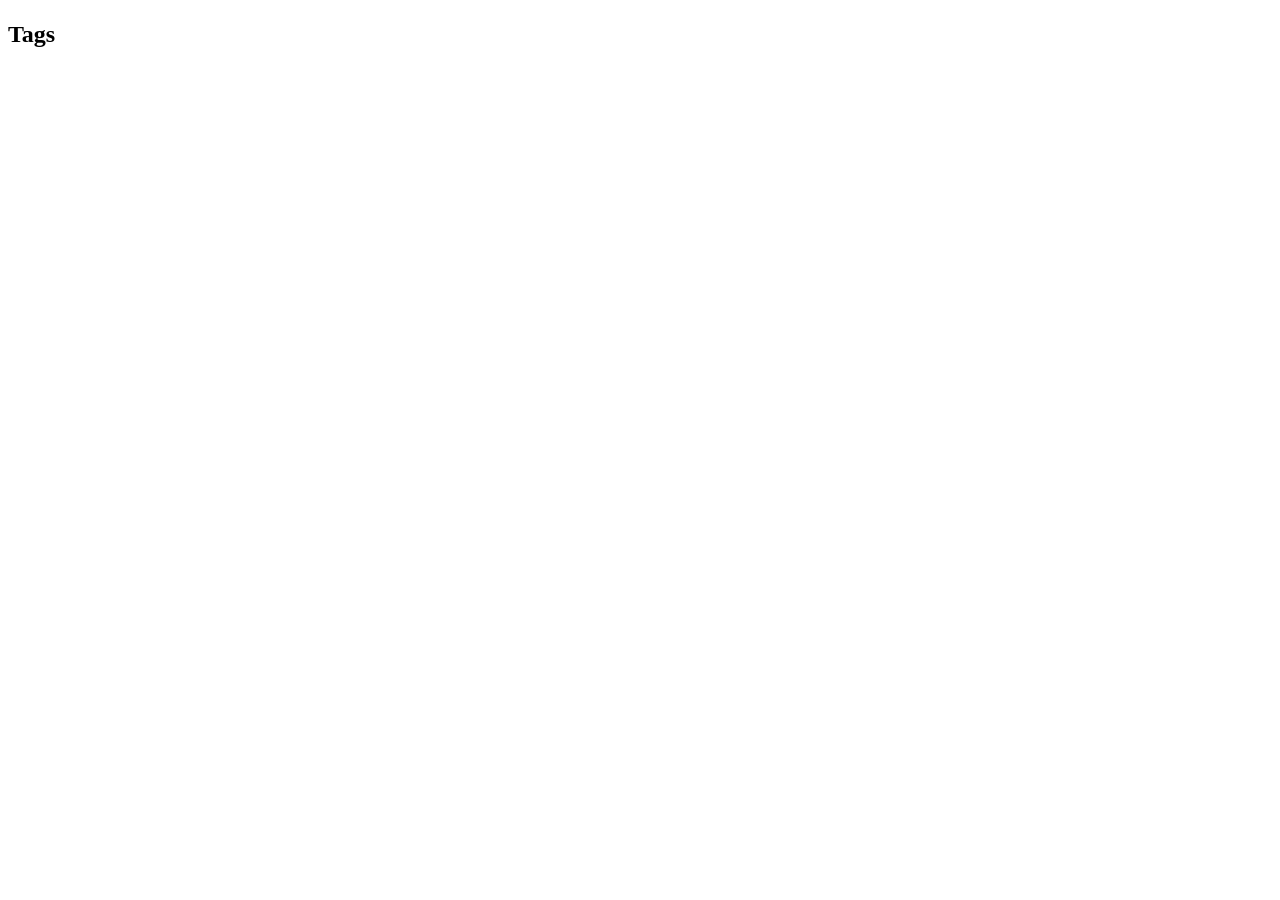
==== src/main/resources/templates/attractionList.html @ 9ef715e2 ".." ====
<!DOCTYPE html>
<html lang="da" xmlns:th="http://www.thymeleaf.org">
<head>
    <meta charset="UTF-8">
    <title>Tags</title>

    <link th:herf="@{/main.css}" rel="stylesheet">

</head>
<body>

<h1 th:text="${attraction.name}"></h1>

<h2>Tags</h2>

<ul>
    </li th:each="tag : ${attraction.tags}"
    th:text=${tag}>
    </li>

</ul>

</a>

</a>




</body>
</html>
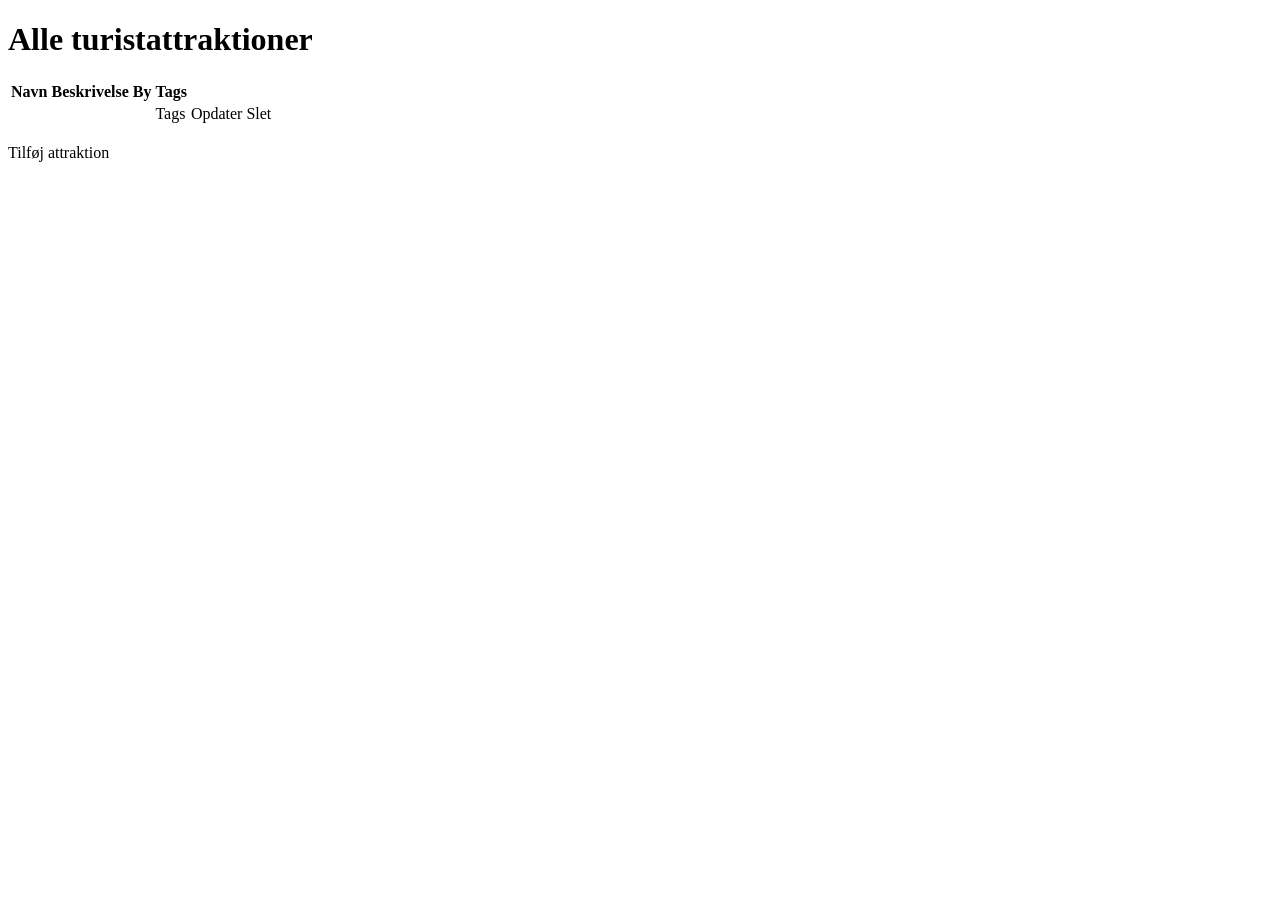
==== commit a80e66e4: ".." ====
--- a/src/main/resources/templates/attractionList.html
+++ b/src/main/resources/templates/attractionList.html
@@ -1,31 +1,67 @@
 <!DOCTYPE html>
-<html lang="da" xmlns:th="http://www.thymeleaf.org">
+<html lang="da" xmlns:th="http//www.thymeleaf.org">
 <head>
     <meta charset="UTF-8">
-    <title>Tags</title>
+    <title>Alle attraktioner</title>
+  <link th:href="@{/main.css}" rel="stylesheet">
+</head>
 
-    <link th:herf="@{/main.css}" rel="stylesheet">
-
-</head>
 <body>
 
-<h1 th:text="${attraction.name}"></h1>
+<h1>Alle turistattraktioner</h1>
+<table>
+  <tr>
 
-<h2>Tags</h2>
+    <th>Navn</th>
+    <th>Beskrivelse</th>
+    <th>By</th>
+    <th>Tags</th>
 
-<ul>
-    </li th:each="tag : ${attraction.tags}"
-    th:text=${tag}>
-    </li>
+  </tr>
 
-</ul>
+  <tr th:each="attraction : ${attractions}">
+
+    <td th:text="${attraction.name}"></td>
+
+    <td th:text="${attraction.description}"></td>
+
+    <td th:text="${attraction.city}"></td>
+
+
+
+    <td>
+
+      <a th:href="@{/attractions/{name}/tags(name=${attraction.name})}">
+      Tags
+      </a>
+
+    </td>
+
+  <td>
+    <a th:href="@{/attractions/{name}/edit(name=${attraction.name})}">
+      Opdater
+    </a>
+
+    </td>
+    <td>
+      <a th:href="@{/attractions/{name}/delete(name=${attraction.name})}">
+        Slet
+      </a>
+    </td>
+
+</tr>
+
+  </table>
+
+<br>
+<a  th:href="@{/attractions/add}">
+  Tilføj attraktion
 
 </a>
 
-</a>
+</body>
+
+</html>
 
 
 
-
-</body>
-</html>
